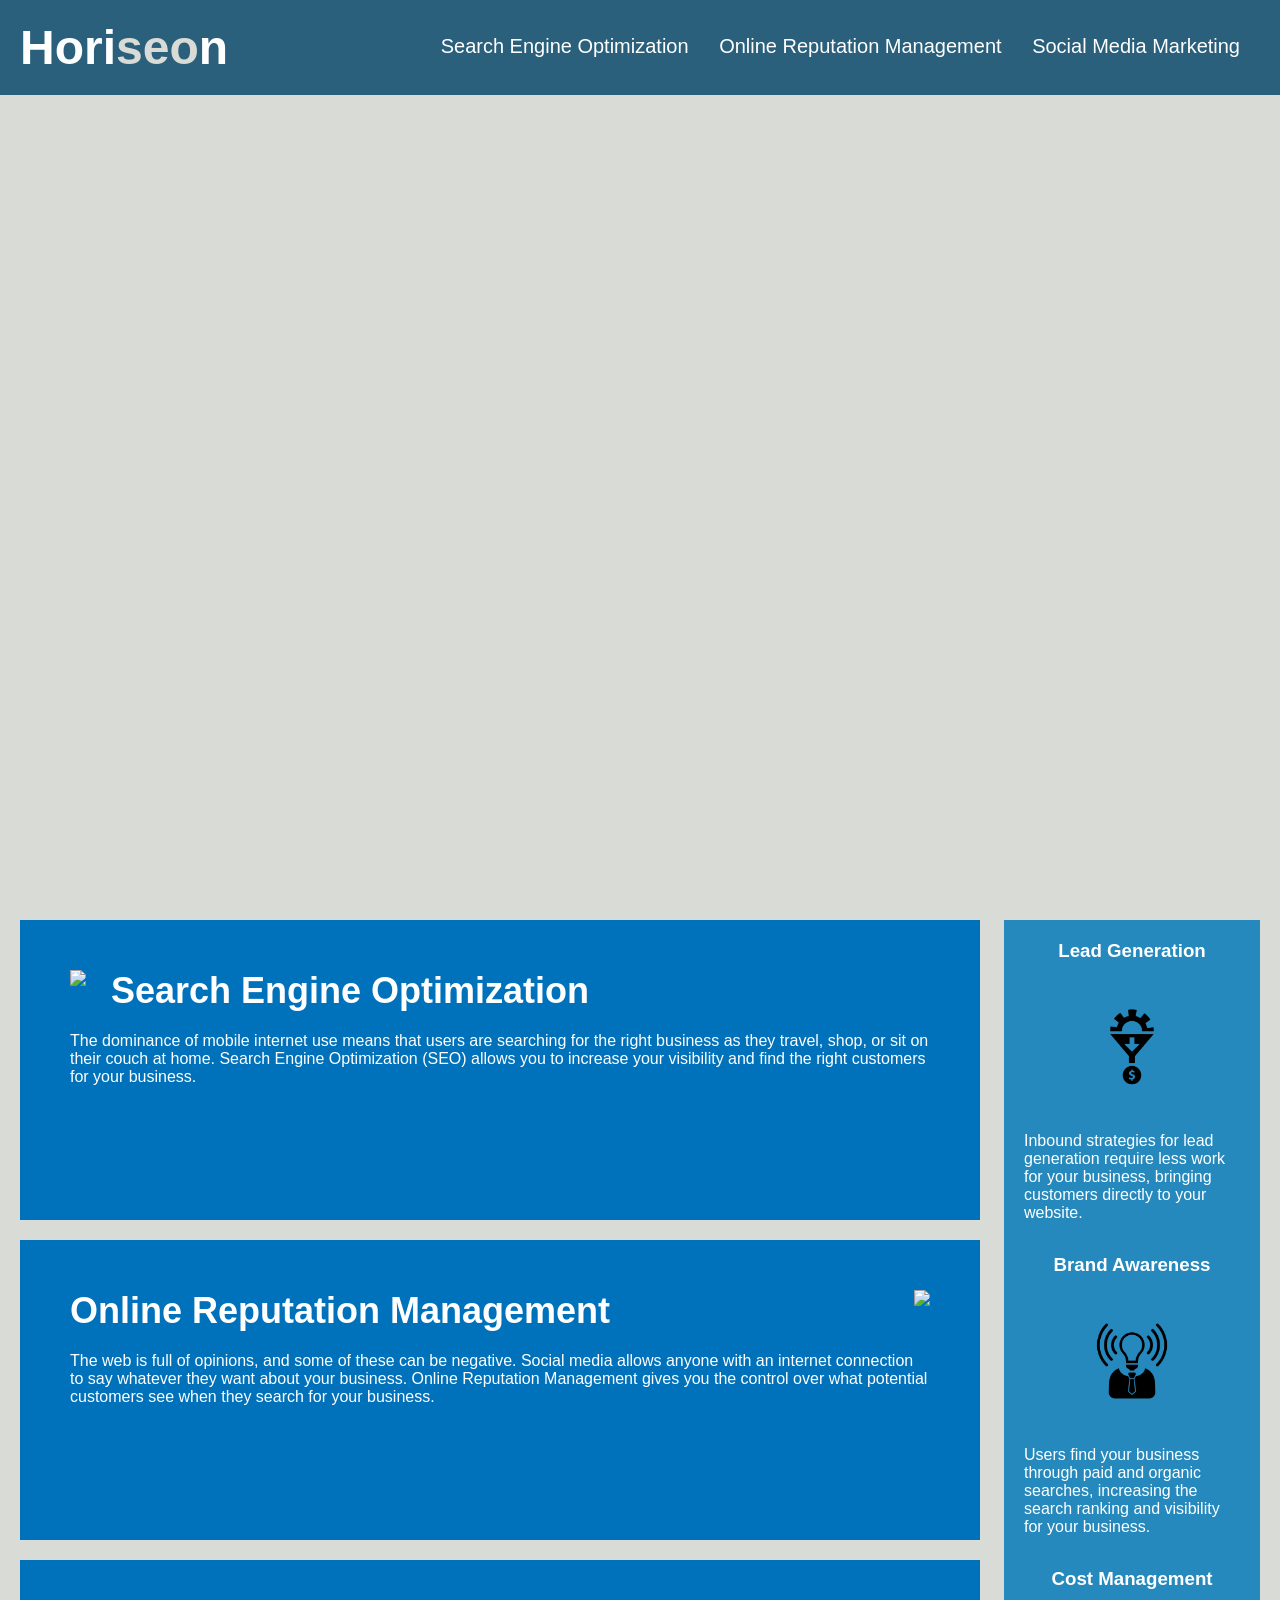
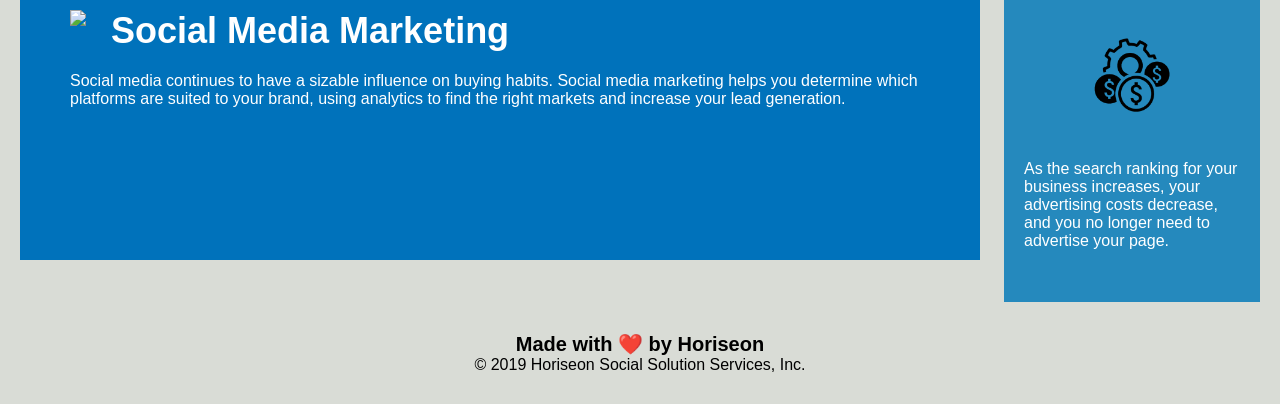
==== Develop/index.html @ 4c7b48c4 "Changed div tag to header tag removed header class" ====
<!DOCTYPE html>
<html lang="en-us">

<head>
    <meta charset="UTF-8" />
    <link rel="stylesheet" href="./assets/css/style.css">
    <title>website</title>
</head>

<body>
    <header>
        <h1>Hori<span class="seo">seo</span>n</h1>
        <div>
            <ul>
                <li>
                    <a href="#search-engine-optimization">Search Engine Optimization</a>
                </li>
                <li>
                    <a href="#online-reputation-management">Online Reputation Management</a>
                </li>
                <li>
                    <a href="#social-media-marketing">Social Media Marketing</a>
                </li>
            </ul>
        </div>
    </header>
    <div class="hero"></div>
    <div class="content">
        <div class="search-engine-optimization">
            <img src="./assets/images/search-engine-optimization.jpg" class="float-left" />
            <h2>Search Engine Optimization</h2>
            <p>
                The dominance of mobile internet use means that users are searching for the right business as they travel, shop, or sit on their couch at home. Search Engine Optimization (SEO) allows you to increase your visibility and find the right customers for your business.
            </p>
        </div>
        <div id="online-reputation-management" class="online-reputation-management">
            <img src="./assets/images/online-reputation-management.jpg" class="float-right" />
            <h2>Online Reputation Management</h2>
            <p>
                The web is full of opinions, and some of these can be negative. Social media allows anyone with an internet connection to say whatever they want about your business. Online Reputation Management gives you the control over what potential customers see when they search for your business.
            </p>
        </div>
        <div id="social-media-marketing" class="social-media-marketing">
            <img src="./assets/images/social-media-marketing.jpg" class="float-left" />
            <h2>Social Media Marketing</h2>
            <p>
                Social media continues to have a sizable influence on buying habits. Social media marketing helps you determine which platforms are suited to your brand, using analytics to find the right markets and increase your lead generation.
            </p>
        </div>
    </div>
    <div class="benefits">
        <div class="benefit-lead">
            <h3>Lead Generation</h3>
            <img src="./assets/images/lead-generation.png" />
            <p>
                Inbound strategies for lead generation require less work for your business, bringing customers directly to your website.
            </p>
        </div>
        <div class="benefit-brand">
            <h3>Brand Awareness</h3>
            <img src="./assets/images/brand-awareness.png" />
            <p>
                Users find your business through paid and organic searches, increasing the search ranking and visibility for your business.
            </p>
        </div>
        <div class="benefit-cost">
            <h3>Cost Management</h3>
            <img src="./assets/images/cost-management.png"></img>
            <p>
                As the search ranking for your business increases, your advertising costs decrease, and you no longer need to advertise your page.
            </p>
        </div>
    </div>
    <div class="footer">
        <h2>Made with ❤️️ by Horiseon</h2>
        <p>
            &copy; 2019 Horiseon Social Solution Services, Inc.
        </p>
    </div>
</body>

</html>
---- Develop/assets/css/style.css ----
* {
    box-sizing: border-box;
    padding: 0;
    margin: 0;
}

body {
    background-color: #d9dcd6;
}

header {
    padding: 20px;
    font-family: 'Trebuchet MS', 'Lucida Sans Unicode', 'Lucida Grande', 'Lucida Sans', Arial, sans-serif;
    background-color: #2a607c;
    color: #ffffff;
}

header h1 {
    display: inline-block;
    font-size: 48px;
}

header h1 .seo {
    color: #d9dcd6;
}

header div {
    padding-top: 15px;
    margin-right: 20px;
    float: right;
    font-family: 'Gill Sans', 'Gill Sans MT', Calibri, 'Trebuchet MS', sans-serif;
    font-size: 20px;
}

header div ul {
    list-style-type: none;
}

header div ul li {
    display: inline-block;
    margin-left: 25px;
}

a {
    color: #ffffff;
    text-decoration: none;
}

p {
    font-size: 16px;
}

.hero {
    height: 800px;
    width: 100%;
    margin-bottom: 25px;
    background-image: url("../images/digital-marketing-meeting.jpg");
    background-size: cover;
    background-position: center;
}

.float-left {
    float: left;
    margin-right: 25px;
}

.float-right {
    float: right;
    margin-left: 25px;
}

.content {
    width: 75%;
    display: inline-block;
    margin-left: 20px;
}

.benefits {
    margin-right: 20px;
    padding: 20px;
    clear: both;
    float: right;
    width: 20%;
    height: 100%;
    font-family: 'Gill Sans', 'Gill Sans MT', Calibri, 'Trebuchet MS', sans-serif;
    background-color: #2589bd;
}

.benefit-lead {
    margin-bottom: 32px;
    color: #ffffff;
}

.benefit-brand {
    margin-bottom: 32px;
    color: #ffffff;
}

.benefit-cost {
    margin-bottom: 32px;
    color: #ffffff;
}

.benefit-lead h3 {
    margin-bottom: 10px;
    text-align: center;
}

.benefit-brand h3 {
    margin-bottom: 10px;
    text-align: center;
}

.benefit-cost h3 {
    margin-bottom: 10px;
    text-align: center;
}

.benefit-lead img {
    display: block;
    margin: 10px auto;
    max-width: 150px;
}

.benefit-brand img {
    display: block;
    margin: 10px auto;
    max-width: 150px;
}

.benefit-cost img {
    display: block;
    margin: 10px auto;
    max-width: 150px;
}

.search-engine-optimization {
    margin-bottom: 20px;
    padding: 50px;
    height: 300px;
    font-family: 'Gill Sans', 'Gill Sans MT', Calibri, 'Trebuchet MS', sans-serif;
    background-color: #0072bb;
    color: #ffffff;
}

.online-reputation-management {
    margin-bottom: 20px;
    padding: 50px;
    height: 300px;
    font-family: 'Gill Sans', 'Gill Sans MT', Calibri, 'Trebuchet MS', sans-serif;
    background-color: #0072bb;
    color: #ffffff;
}

.social-media-marketing {
    margin-bottom: 20px;
    padding: 50px;
    height: 300px;
    font-family: 'Gill Sans', 'Gill Sans MT', Calibri, 'Trebuchet MS', sans-serif;
    background-color: #0072bb;
    color: #ffffff;
}

.search-engine-optimization img {
    max-height: 200px;
}

.online-reputation-management img {
    max-height: 200px;
}

.social-media-marketing img {
    max-height: 200px;
}

.search-engine-optimization h2 {
    margin-bottom: 20px;
    font-size: 36px;
}

.online-reputation-management h2 {
    margin-bottom: 20px;
    font-size: 36px;
}

.social-media-marketing h2 {
    margin-bottom: 20px;
    font-size: 36px;
}

.footer {
    padding: 30px;
    clear: both;
    font-family: 'Trebuchet MS', 'Lucida Sans Unicode', 'Lucida Grande', 'Lucida Sans', Arial, sans-serif;
    text-align: center;
}

.footer h2 {
    font-size: 20px;
}
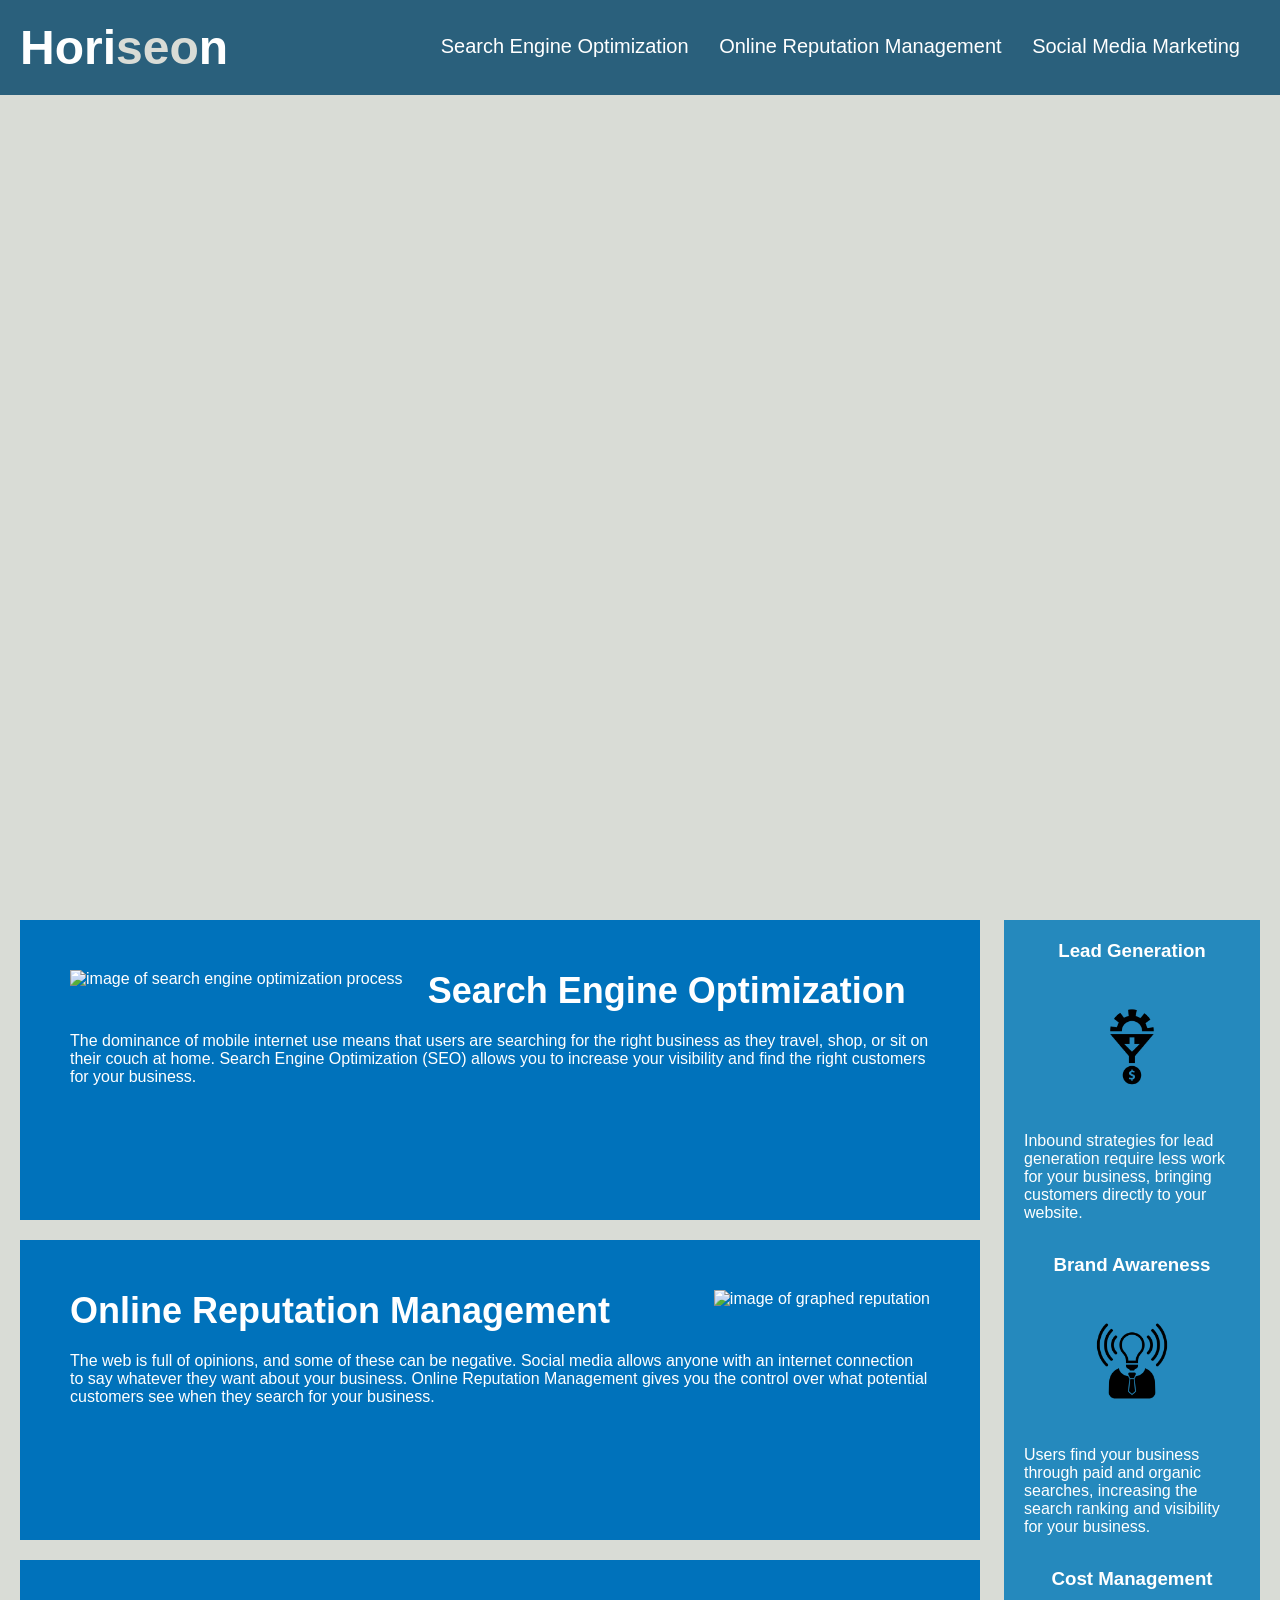
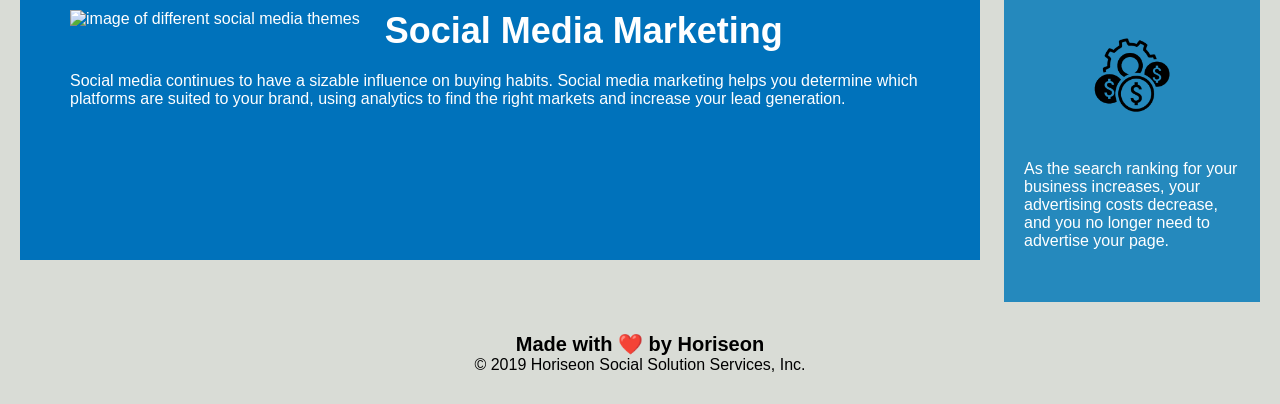
==== commit 5fde3609: "+ alts to imgs, - unnecessary image closer" ====
--- a/Develop/index.html
+++ b/Develop/index.html
@@ -4,7 +4,7 @@
 <head>
     <meta charset="UTF-8" />
     <link rel="stylesheet" href="./assets/css/style.css">
-    <title>website</title>
+    <title>Horiseon</title>
 </head>
 
 <body>
@@ -26,22 +26,22 @@
     </header>
     <div class="hero"></div>
     <div class="content">
-        <div class="search-engine-optimization">
-            <img src="./assets/images/search-engine-optimization.jpg" class="float-left" />
+        <div id="search-engine-optimization" class="search-engine-optimization">
+            <img src="./assets/images/search-engine-optimization.jpg" class="float-left" alt="image of search engine optimization process"/>
             <h2>Search Engine Optimization</h2>
             <p>
                 The dominance of mobile internet use means that users are searching for the right business as they travel, shop, or sit on their couch at home. Search Engine Optimization (SEO) allows you to increase your visibility and find the right customers for your business.
             </p>
         </div>
         <div id="online-reputation-management" class="online-reputation-management">
-            <img src="./assets/images/online-reputation-management.jpg" class="float-right" />
+            <img src="./assets/images/online-reputation-management.jpg" class="float-right" alt="image of graphed reputation"/>
             <h2>Online Reputation Management</h2>
             <p>
                 The web is full of opinions, and some of these can be negative. Social media allows anyone with an internet connection to say whatever they want about your business. Online Reputation Management gives you the control over what potential customers see when they search for your business.
             </p>
         </div>
         <div id="social-media-marketing" class="social-media-marketing">
-            <img src="./assets/images/social-media-marketing.jpg" class="float-left" />
+            <img src="./assets/images/social-media-marketing.jpg" class="float-left" alt="image of different social media themes"/>
             <h2>Social Media Marketing</h2>
             <p>
                 Social media continues to have a sizable influence on buying habits. Social media marketing helps you determine which platforms are suited to your brand, using analytics to find the right markets and increase your lead generation.
@@ -51,21 +51,21 @@
     <div class="benefits">
         <div class="benefit-lead">
             <h3>Lead Generation</h3>
-            <img src="./assets/images/lead-generation.png" />
+            <img src="./assets/images/lead-generation.png" alt="image showing lead generation theme"/>
             <p>
                 Inbound strategies for lead generation require less work for your business, bringing customers directly to your website.
             </p>
         </div>
         <div class="benefit-brand">
             <h3>Brand Awareness</h3>
-            <img src="./assets/images/brand-awareness.png" />
+            <img src="./assets/images/brand-awareness.png" alt="image showing brand awareness theme"/>
             <p>
                 Users find your business through paid and organic searches, increasing the search ranking and visibility for your business.
             </p>
         </div>
         <div class="benefit-cost">
             <h3>Cost Management</h3>
-            <img src="./assets/images/cost-management.png"></img>
+            <img src="./assets/images/cost-management.png" alt="image showing cost management theme"/>
             <p>
                 As the search ranking for your business increases, your advertising costs decrease, and you no longer need to advertise your page.
             </p>
